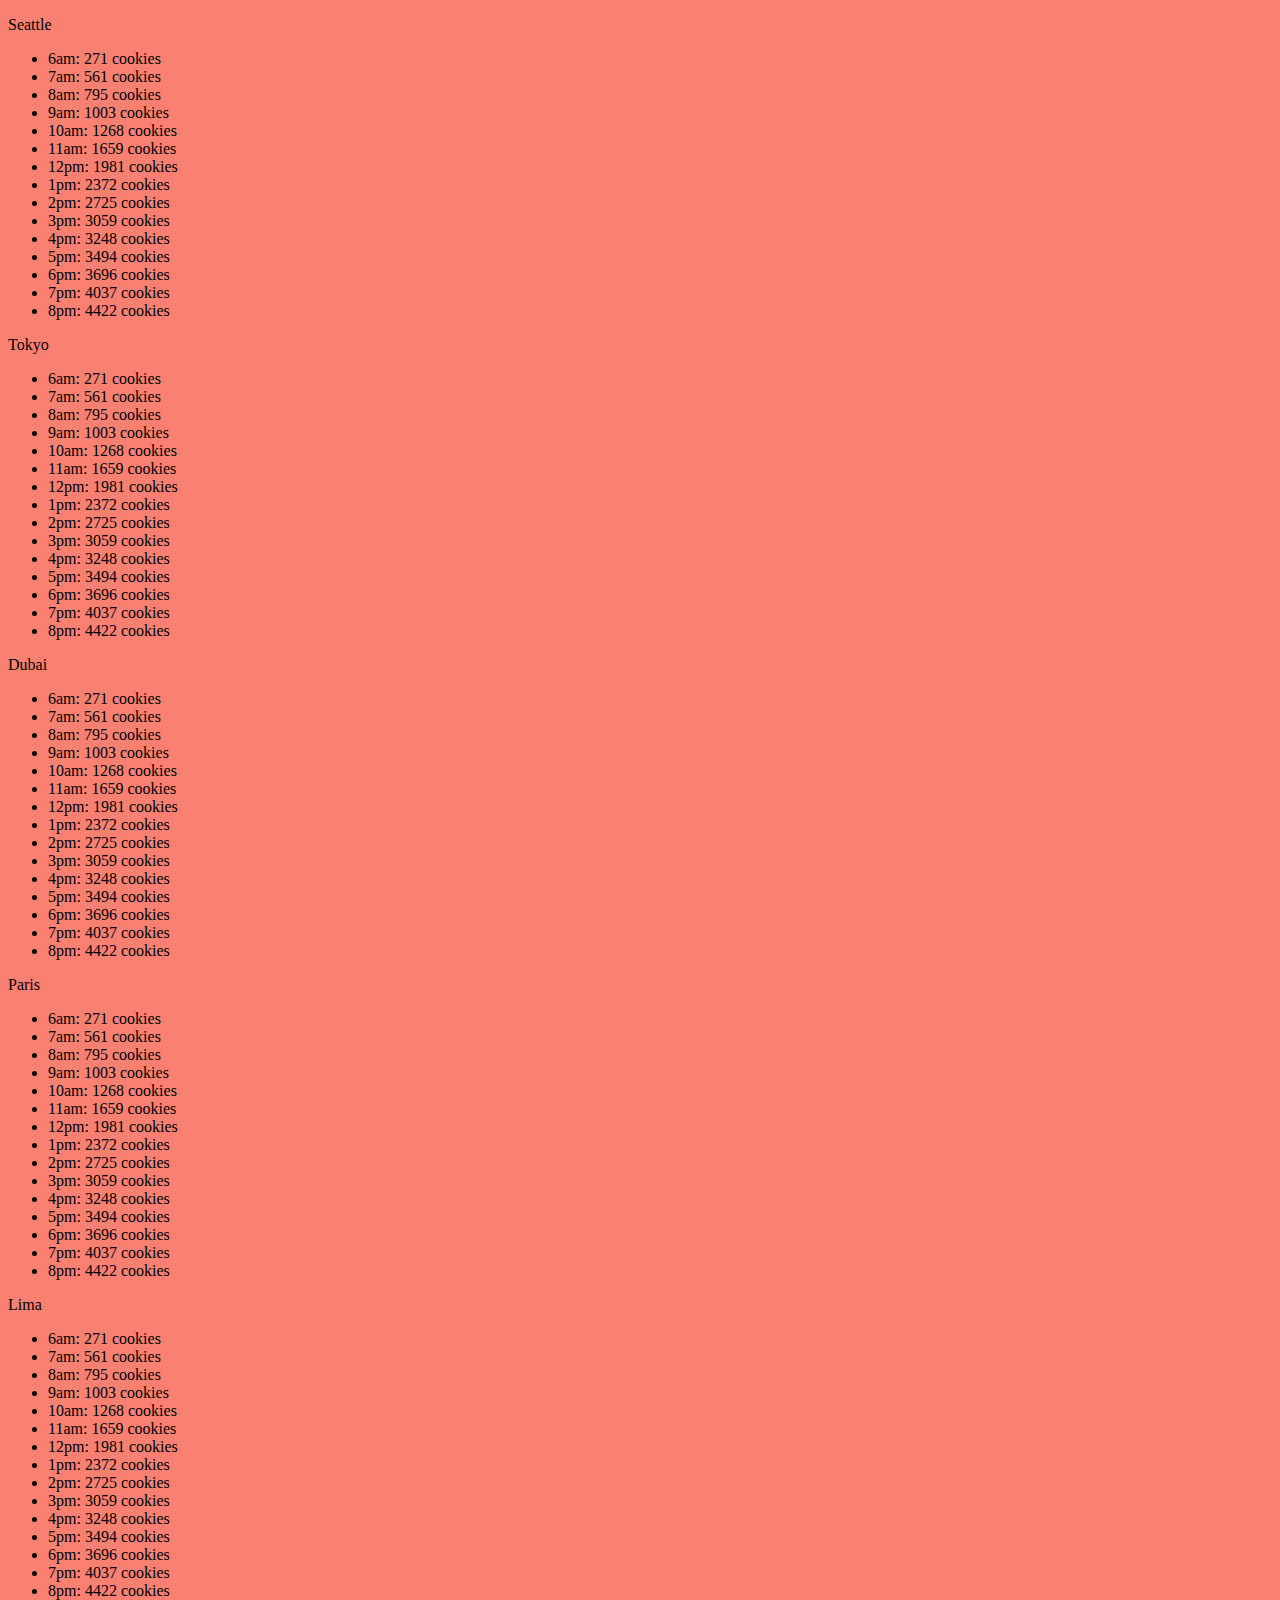
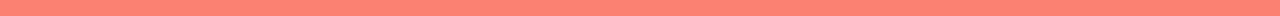
==== sales.html @ ed68a511 "scaffolding done, index and sales page written, app running" ====
<!DOCTYPE html>
<html>
    <head>
        <meta charset="utf-8">
        <meta http-equiv="X-UA-Compatible" content="IE=edge">
        <title>Salmon Cookies Sales Data</title>
        <meta name="description" content="Sales Data Computed By Store">
        <meta name="viewport" content="width=device-width, initial-scale=1">
        <link rel="stylesheet" href="css/style.css">
    </head>
    <body>
        <section>
            <p>Seattle</p>
            <ul id="seatle-list">

            </ul>
        </section>
        <section>
            <p>Tokyo</p>
            <ul id="tokyo-list">

            </ul>
        </section>
        <section>
            <p>Dubai</p>
            <ul id="dubai-list">

            </ul>
        </section>
        <section>
            <p>Paris</p>
            <ul id="paris-list">

            </ul>
        </section>
        <section>
            <p>Lima</p>
            <ul id="lima-list">

            </ul>
        </section>



        <script src="/js/app.js" async defer></script>
    </body>
</html>
---- css/style.css ----
body {
    background-color: salmon;
}
nav {
    display: inline-block;
}
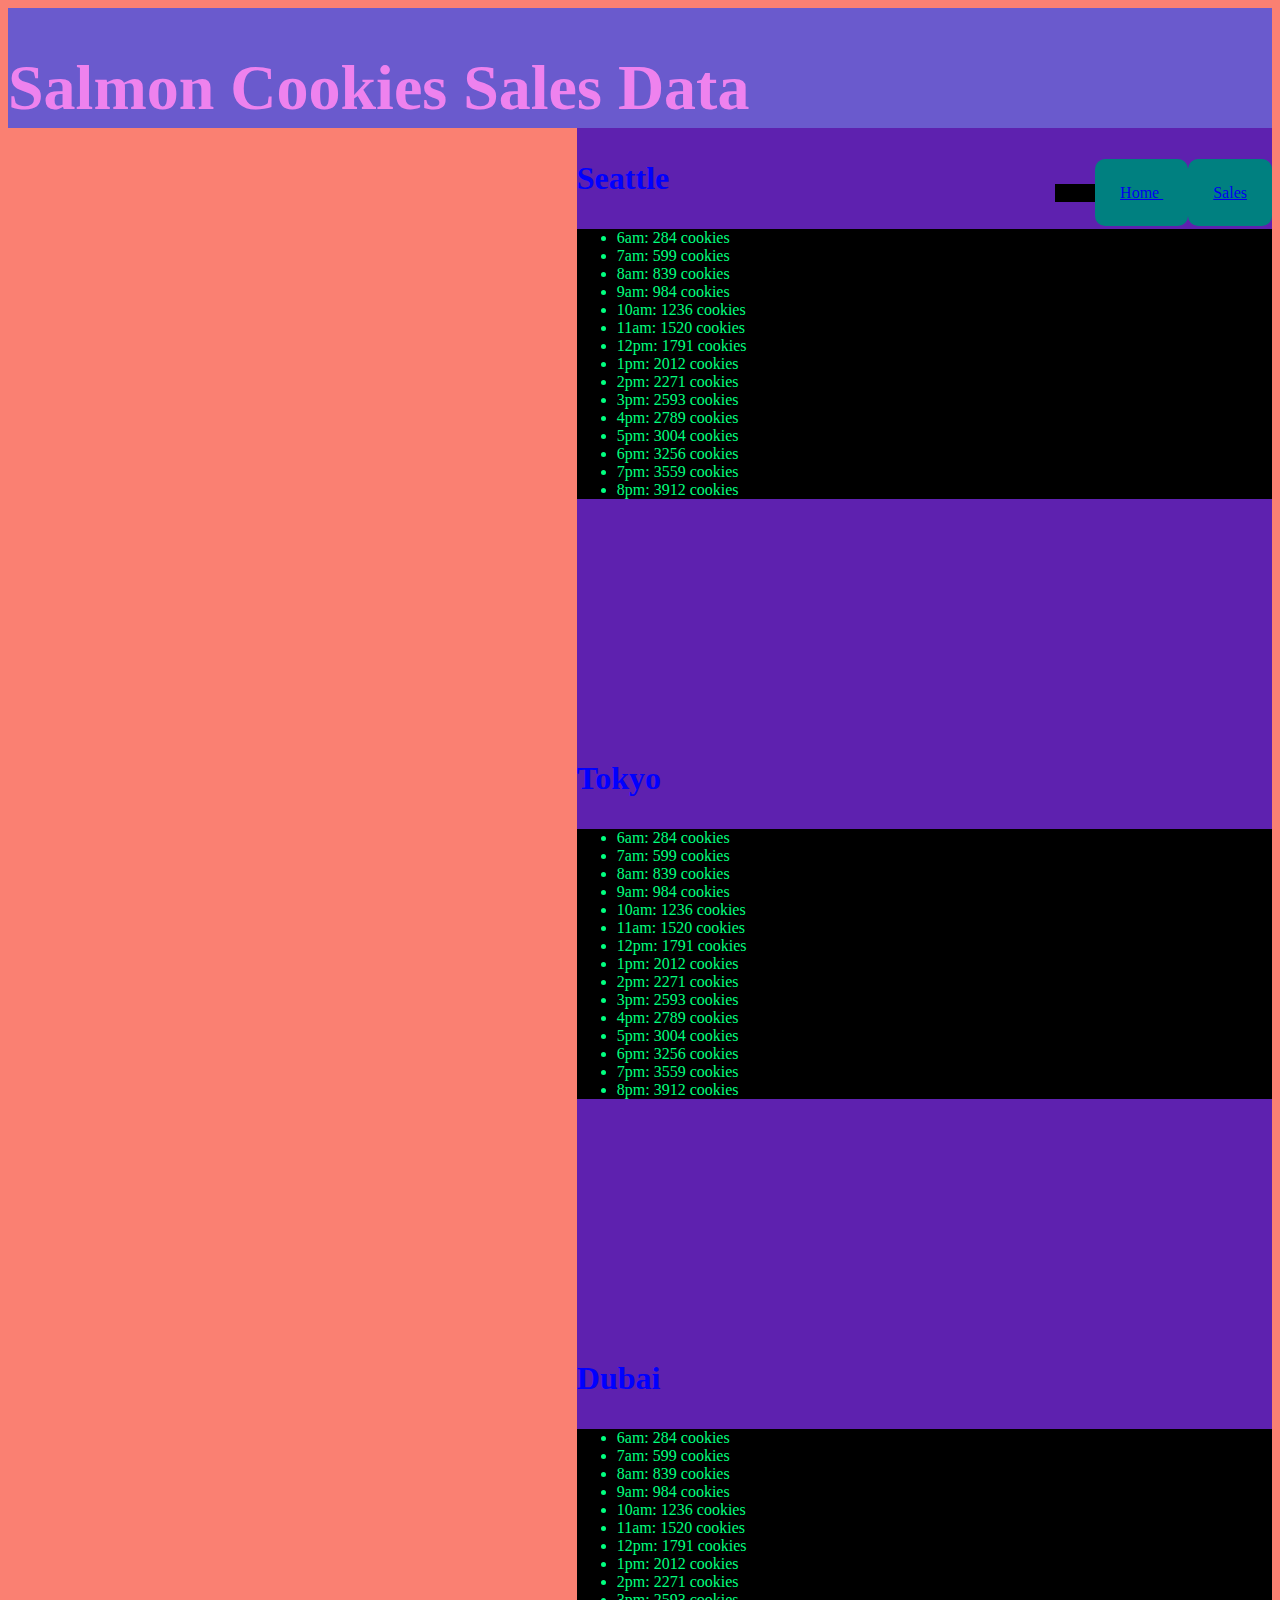
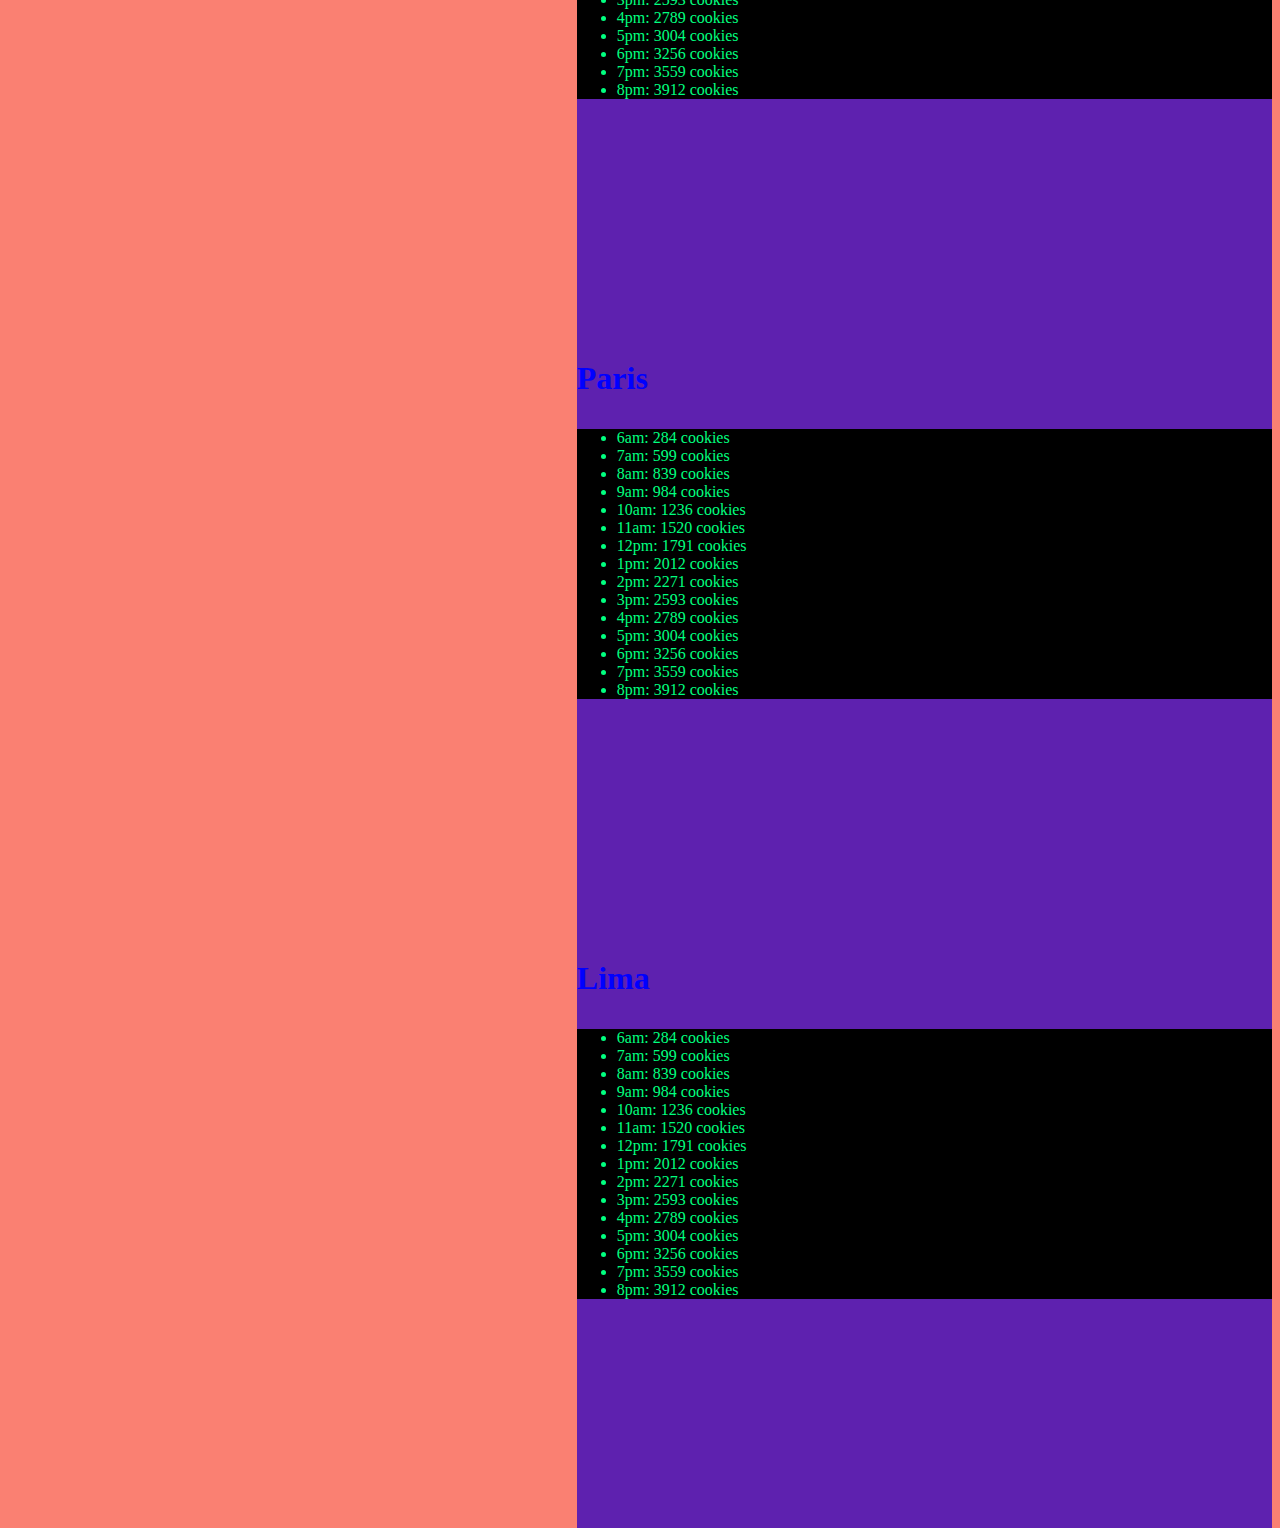
==== commit 85eba285: "most styling guidelines met for lab6, still needs html content" ====
--- a/sales.html
+++ b/sales.html
@@ -9,32 +9,41 @@
         <link rel="stylesheet" href="css/style.css">
     </head>
     <body>
+        <header>
+            <h1>Salmon Cookies Sales Data</h1>
+            <nav>
+                <ul>
+                    <a href="index.html"> Home </a>
+                    <a href="sales.html"> Sales</a>
+                </ul>
+            </nav>
+        </header>
         <section>
-            <p>Seattle</p>
+            <p class="city">Seattle</p>
             <ul id="seatle-list">
 
             </ul>
         </section>
         <section>
-            <p>Tokyo</p>
+            <p class="city">Tokyo</p>
             <ul id="tokyo-list">
 
             </ul>
         </section>
         <section>
-            <p>Dubai</p>
+            <p class="city">Dubai</p>
             <ul id="dubai-list">
 
             </ul>
         </section>
         <section>
-            <p>Paris</p>
+            <p class="city">Paris</p>
             <ul id="paris-list">
 
             </ul>
         </section>
         <section>
-            <p>Lima</p>
+            <p class="city">Lima</p>
             <ul id="lima-list">
 
             </ul>
--- a/css/style.css
+++ b/css/style.css
@@ -1,6 +1,53 @@
 body {
+    font-family: serif;
+    color:black;
     background-color: salmon;
 }
+header, footer {
+    width:100%;
+    display:inline-block;
+    background-color: slateblue;
+    height: 120px;
+}
 nav {
+    float:right;
     display: inline-block;
+}
+nav a {
+    background-color: teal;
+    padding:25px;
+    border-radius: 10px;
+}
+h1 {
+    font-family: 'East Sea Dokdo', cursive;
+    color:violet;
+    font-size: 4em;
+}
+ul {
+    font-family: Helvetica sans-serif  ;
+    color:springgreen;
+    background-color: black;
+}
+.city {
+    font-family: 'East Sea Dokdo', cursive;
+    color:blue;
+    font-size: 2em;
+    font-weight: bold;
+}
+main {
+    margin-top:30px;
+    display:inline-block;
+    width:100%;
+}
+aside {
+    background-color: tomato;
+    height: 600px;
+    float: left;
+    width:40%;
+}
+section {
+    float:right;
+    width:55%;
+    height: 600px;
+    background-color: rgb(94, 33, 175);
 }